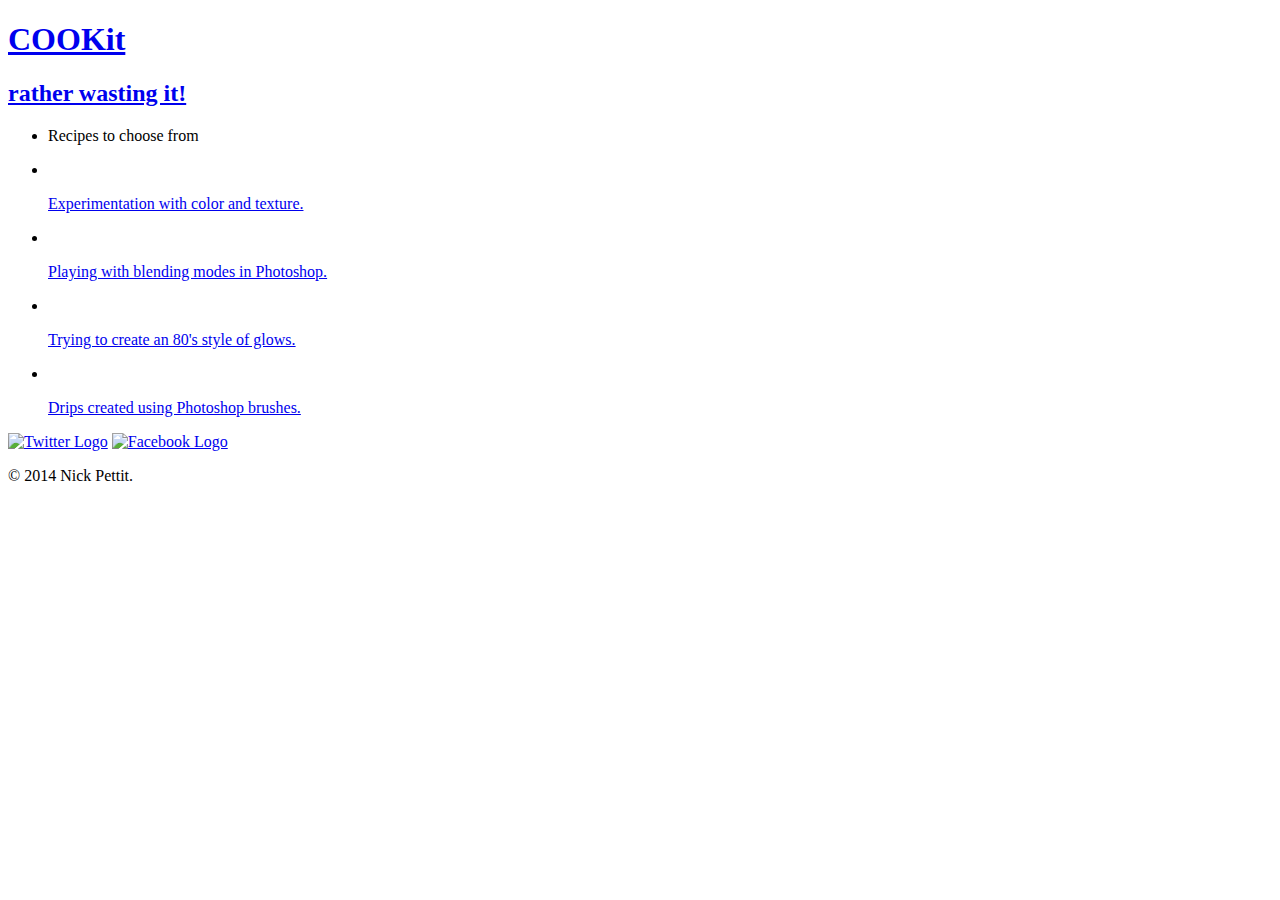
==== team#13 { food security }/page3.html @ 848c6172 "team#13" ====
<!DOCTYPE html>
<html>
  <head>
    <meta charset="utf-8">
    <title>COOKit</title>
    <link rel="stylesheet" href="css/normalize.css">
    <link href='http://fonts.googleapis.com/css?family=Changa+One|Open+Sans:400italic,700italic,400,700,800' rel='stylesheet' type='text/css'>
    <link rel="stylesheet" href="css/main3.css">
  </head>
  <body>
    <header>
      <a href="index.html" id="logo">
        <h1>COOKit</h1>
        <h2>rather wasting it!</h2>
      </a>
      <nav>
        <ul>
          <li>Recipes to choose from</li>
        </ul>
      </nav>
    </header>
    <div id="wrapper">
      <section>
        <ul id="gallery">
          <li>
            <a href="img/numbers-01.jpg">
              <img width="235" src="img/1.jpg" alt="">
              <p>Experimentation with color and texture.</p>
            </a>
          </li>
          <li>
            <a href="img/numbers-02.jpg">
              <img src="img/2.jpg" alt="">
              <p>Playing with blending modes in Photoshop.</p>
            </a>
          </li>
          <li>
            <a href="img/numbers-06.jpg">
              <img src="img/3.jpg" alt="">
              <p>Trying to create an 80's style of glows.</p>
            </a>
          </li>
          <li>
            <a href="img/numbers-09.jpg">
              <img src="img/4.jpg" alt="">
              <p>Drips created using Photoshop brushes.</p>
            </a>
          </li>
        </ul>
      </section>
      <footer>
        <a href="http://twitter.com/nickrp"><img src="img/twitter-wrap.png" alt="Twitter Logo" class="social-icon"></a>
        <a href="http://facebook.com/nickpettit"><img src="img/facebook-wrap.png" alt="Facebook Logo" class="social-icon"></a>
        <p>&copy; 2014 Nick Pettit.</p>
      </footer>
    </div>
  </body>
</html>
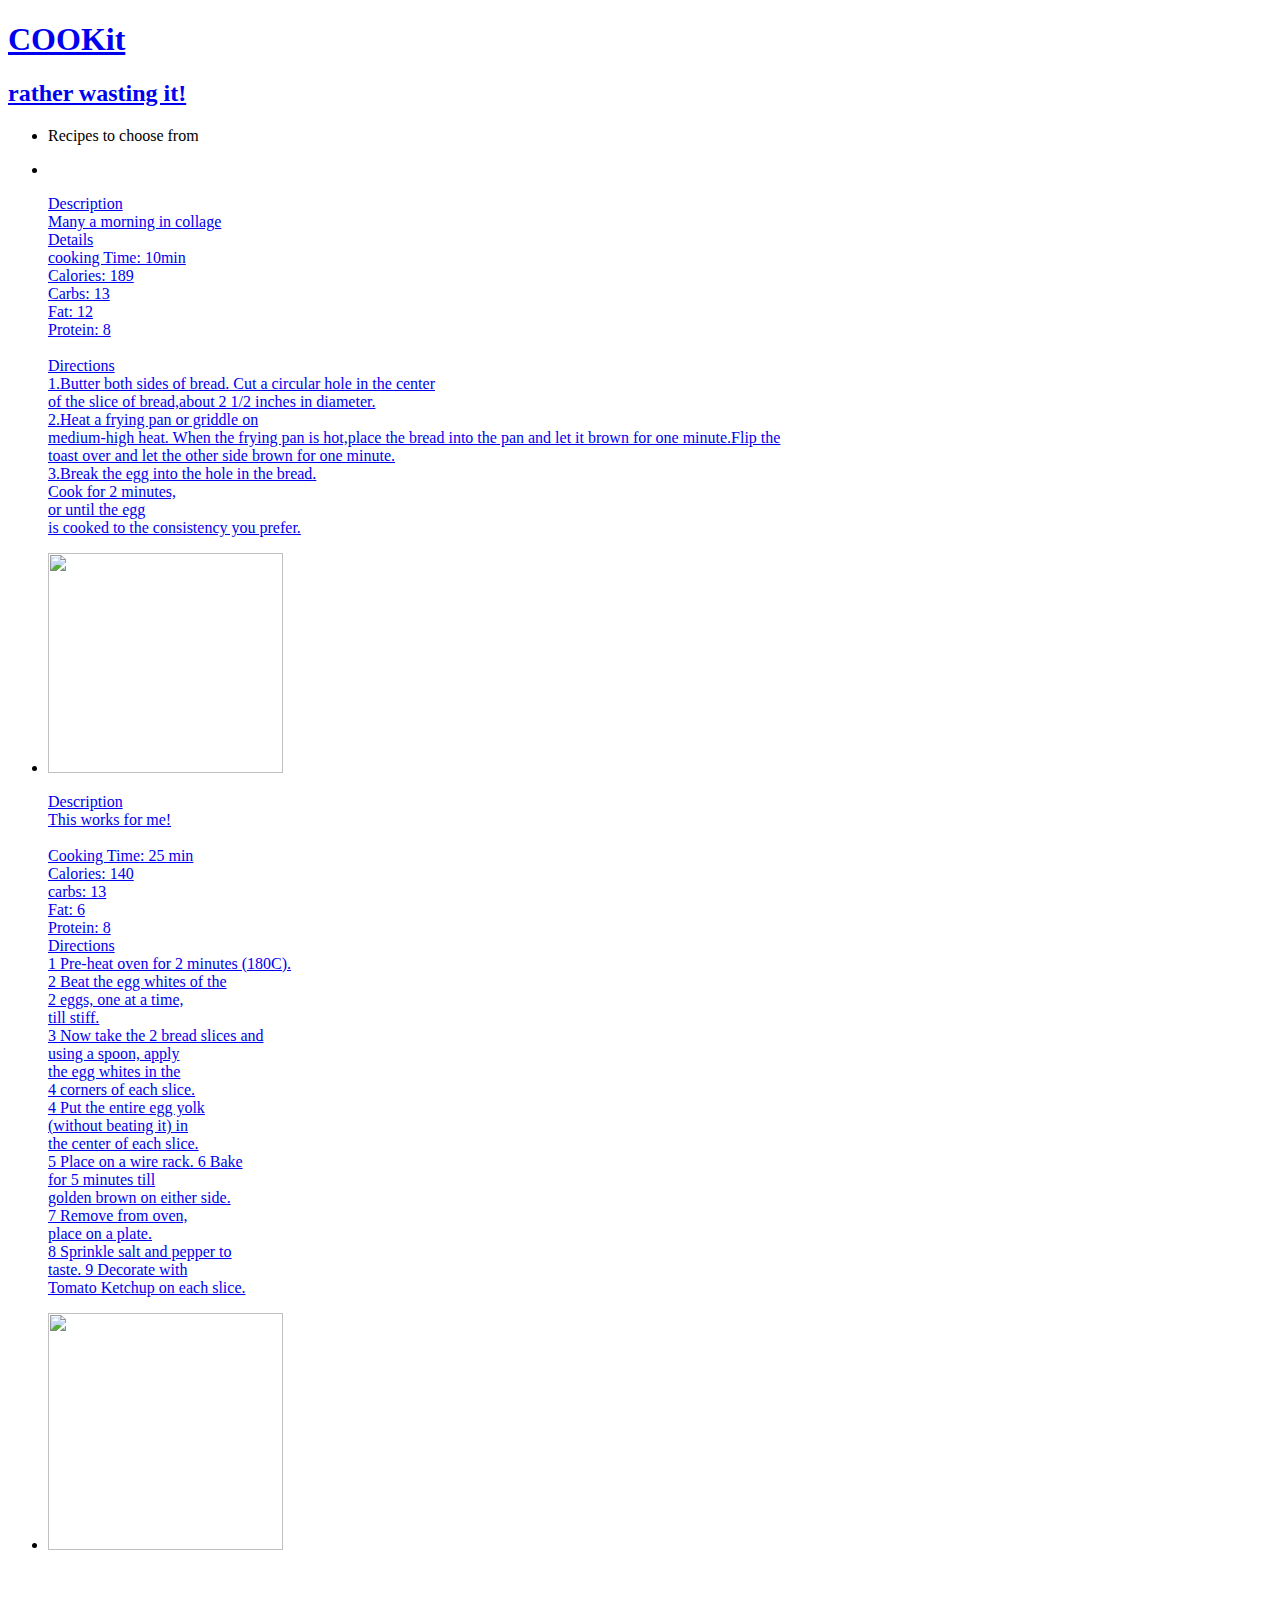
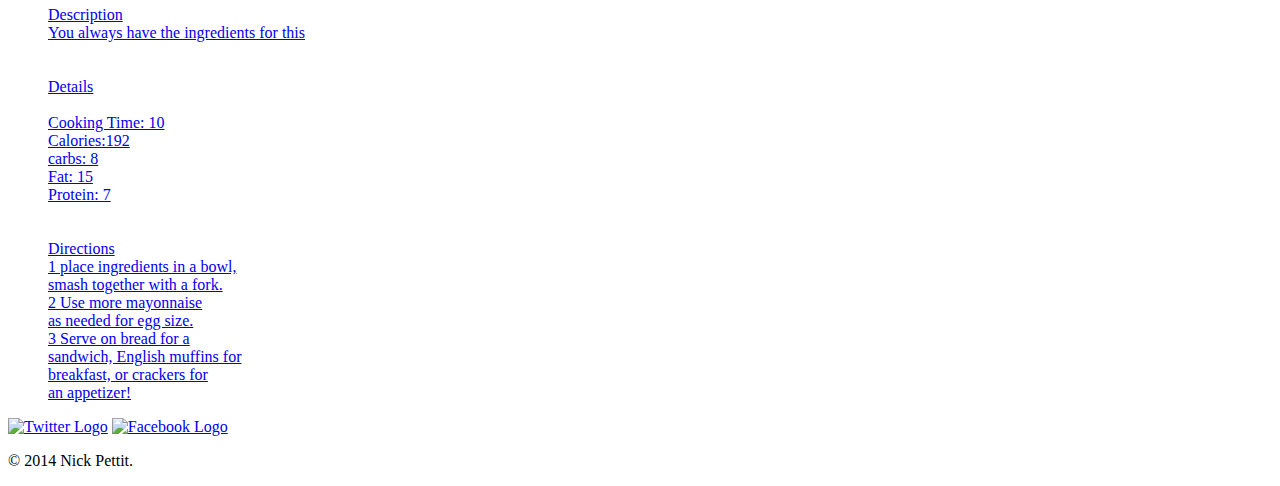
==== commit 0a9febb2: "team#13" ====
--- a/team#13 { food security }/page3.html
+++ b/team#13 { food security }/page3.html
@@ -25,25 +25,36 @@
           <li>
             <a href="img/numbers-01.jpg">
               <img width="235" src="img/1.jpg" alt="">
-              <p>Experimentation with color and texture.</p>
+              <p>Description<br>Many a morning in collage<br>Details<br>cooking Time: 10min<br>Calories: 189<br>Carbs: 13<br>Fat: 12<br>Protein: 8<br><br>Directions<br>
+1.Butter both sides of bread. Cut a circular hole in the center<br> of the slice of bread,about 2 1/2 inches in diameter.<br>
+2.Heat a frying pan or griddle on <br>medium-high heat. When the frying pan is hot,place the bread into the pan and let it brown for one minute.Flip the <br>toast over and let the other side brown for one minute.<br>
+3.Break the egg into the hole in the bread.<br> Cook for 2 minutes, <br>or until the egg <br>is cooked to the consistency you prefer.
+</p>
             </a>
           </li>
           <li>
             <a href="img/numbers-02.jpg">
-              <img src="img/2.jpg" alt="">
-              <p>Playing with blending modes in Photoshop.</p>
+              <img width="235" height="220" src="img/2.jpg" alt="">
+              <p>Description<br>
+This works for me!<br><br>Cooking Time: 25 min<br> Calories: 140<br> carbs: 13<br> Fat: 6<br>Protein: 8<br>Directions<br>
+1 Pre-heat oven for 2 minutes (180C).<br>
+2 Beat the egg whites of the <br>2 eggs, one at a time,<br> till stiff.<br>
+3 Now take the 2 bread slices and <br>using a spoon, apply <br>the egg whites in the <br>4 corners of each slice.<br>
+4 Put the entire egg yolk <br>(without beating it) in<br> the center of each slice.<br>
+5 Place on a wire rack. 6 Bake<br> for 5 minutes till <br>golden brown on either side.<br>
+7 Remove from oven, <br>place on a plate.<br>
+8 Sprinkle salt and pepper to <br>taste. 9 Decorate with<br> Tomato Ketchup on each slice.
+</p>
             </a>
           </li>
           <li>
             <a href="img/numbers-06.jpg">
-              <img src="img/3.jpg" alt="">
-              <p>Trying to create an 80's style of glows.</p>
-            </a>
-          </li>
-          <li>
-            <a href="img/numbers-09.jpg">
-              <img src="img/4.jpg" alt="">
-              <p>Drips created using Photoshop brushes.</p>
+              <img width="235" height="237" src="img/3.jpg" alt="">
+              <p><br><br>Description<br>You always have the ingredients for this<br><br><br>Details<br><br>Cooking Time: 10<br>Calories:192<br>carbs: 8<br>Fat: 15<br>Protein: 7<br><br><br>Directions<br>
+1 place ingredients in a bowl,<br> smash together with a fork.<br>
+2 Use more mayonnaise <br>as needed for egg size.<br>
+3 Serve on bread for a <br>sandwich, English muffins for <br>breakfast, or crackers for <br>an appetizer!
+</p>
             </a>
           </li>
         </ul>
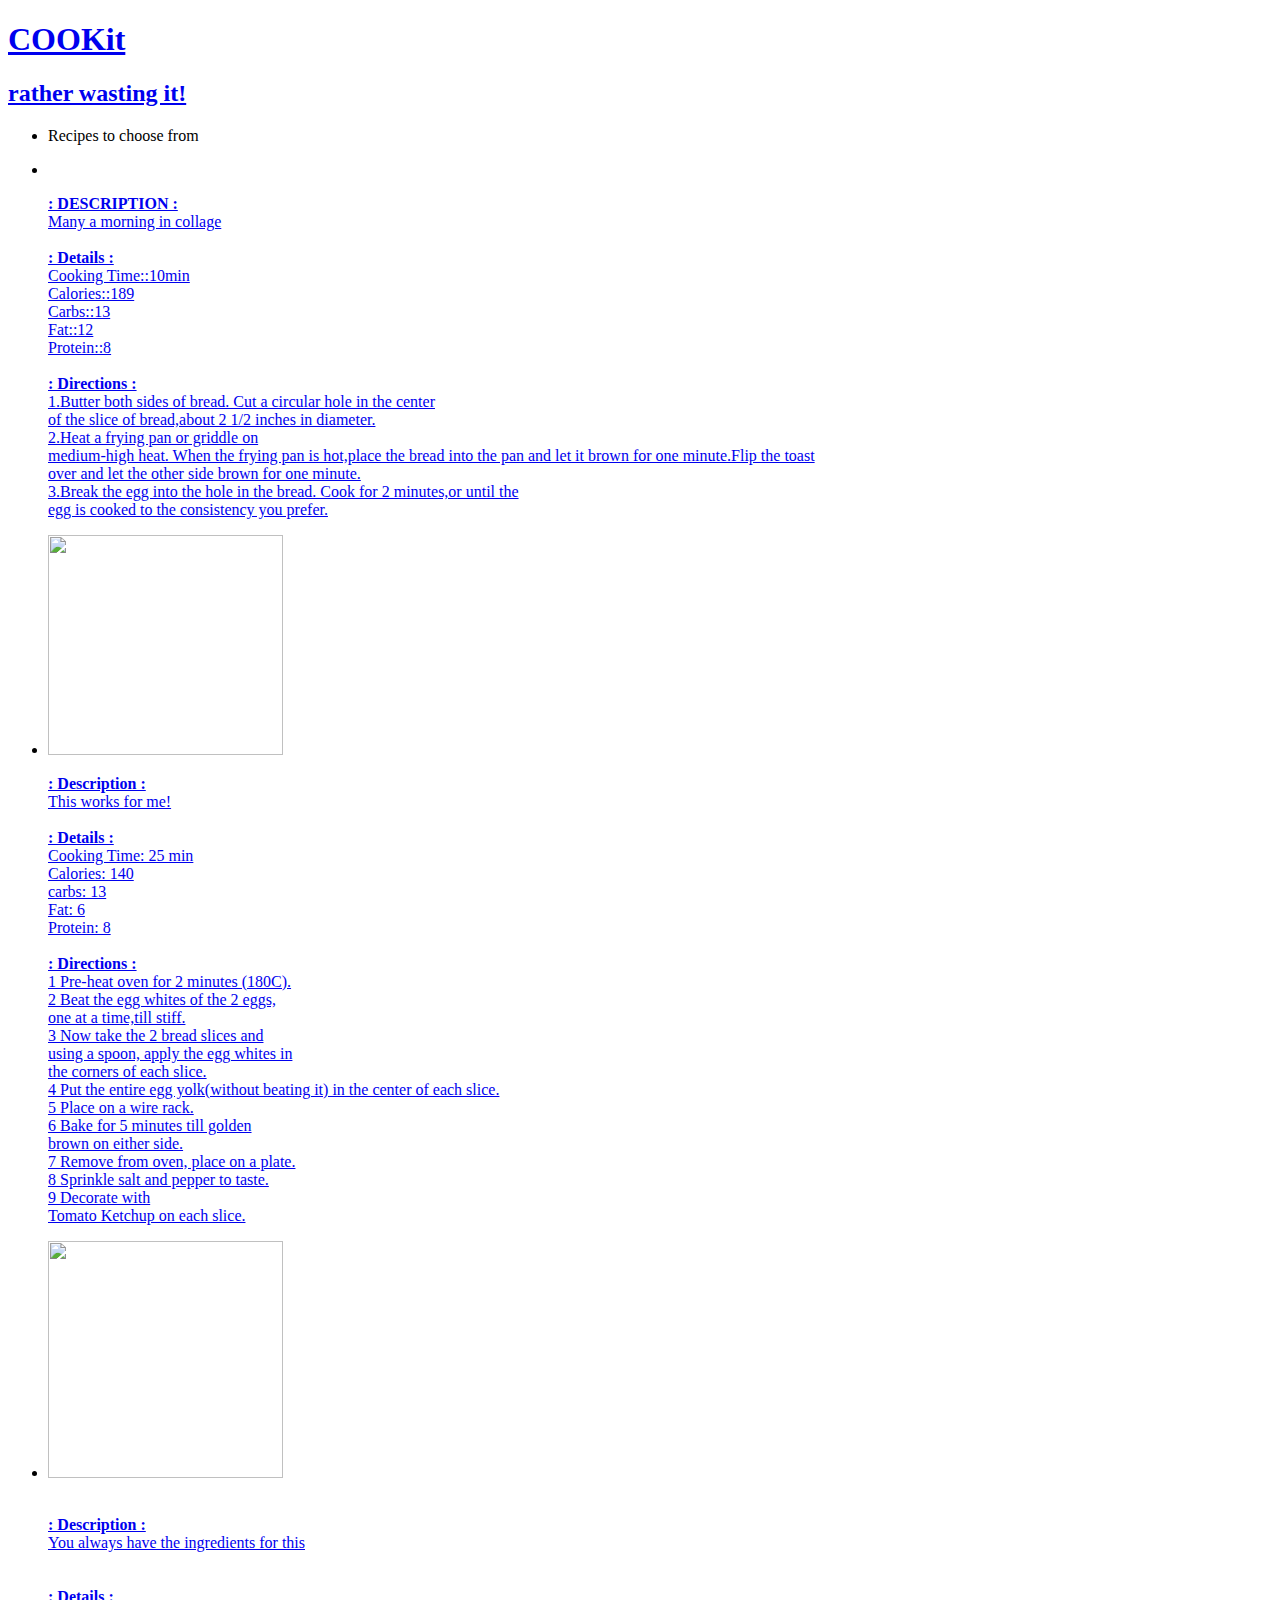
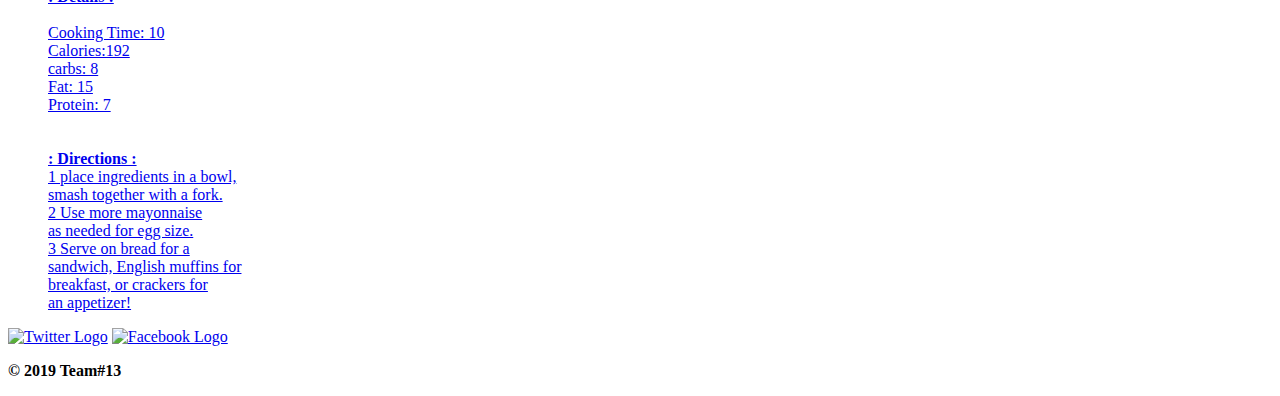
==== commit 901bef15: "team#13" ====
--- a/team#13 { food security }/page3.html
+++ b/team#13 { food security }/page3.html
@@ -2,7 +2,7 @@
 <html>
   <head>
     <meta charset="utf-8">
-    <title>COOKit</title>
+    <title>Recipes</title>
     <link rel="stylesheet" href="css/normalize.css">
     <link href='http://fonts.googleapis.com/css?family=Changa+One|Open+Sans:400italic,700italic,400,700,800' rel='stylesheet' type='text/css'>
     <link rel="stylesheet" href="css/main3.css">
@@ -25,32 +25,34 @@
           <li>
             <a href="img/numbers-01.jpg">
               <img width="235" src="img/1.jpg" alt="">
-              <p>Description<br>Many a morning in collage<br>Details<br>cooking Time: 10min<br>Calories: 189<br>Carbs: 13<br>Fat: 12<br>Protein: 8<br><br>Directions<br>
+              <p><B>:  DESCRIPTION :</B><br>Many a morning in collage<br><br><B>: Details :</B><br>Cooking Time::10min<br>Calories::189<br>Carbs::13<br>Fat::12<br>Protein::8<br><br><B>: Directions :</B><br>
 1.Butter both sides of bread. Cut a circular hole in the center<br> of the slice of bread,about 2 1/2 inches in diameter.<br>
-2.Heat a frying pan or griddle on <br>medium-high heat. When the frying pan is hot,place the bread into the pan and let it brown for one minute.Flip the <br>toast over and let the other side brown for one minute.<br>
-3.Break the egg into the hole in the bread.<br> Cook for 2 minutes, <br>or until the egg <br>is cooked to the consistency you prefer.
+2.Heat a frying pan or griddle on <br>medium-high heat. When the frying pan is hot,place the bread into the pan and let it brown for one minute.Flip the toast <BR>over and let the other side brown for one minute.<br>
+3.Break the egg into the hole in the bread. Cook for 2 minutes,or until the<BR> egg is cooked to the consistency you prefer.
 </p>
             </a>
           </li>
           <li>
             <a href="img/numbers-02.jpg">
               <img width="235" height="220" src="img/2.jpg" alt="">
-              <p>Description<br>
-This works for me!<br><br>Cooking Time: 25 min<br> Calories: 140<br> carbs: 13<br> Fat: 6<br>Protein: 8<br>Directions<br>
+              <p><B>: Description :</B><br>
+This works for me!<br><br><b>: Details :</b><br>Cooking Time: 25 min<br> Calories: 140<br> carbs: 13<br> Fat: 6<br>Protein: 8<br><br><b>: Directions :</b><br>
 1 Pre-heat oven for 2 minutes (180C).<br>
-2 Beat the egg whites of the <br>2 eggs, one at a time,<br> till stiff.<br>
-3 Now take the 2 bread slices and <br>using a spoon, apply <br>the egg whites in the <br>4 corners of each slice.<br>
-4 Put the entire egg yolk <br>(without beating it) in<br> the center of each slice.<br>
-5 Place on a wire rack. 6 Bake<br> for 5 minutes till <br>golden brown on either side.<br>
-7 Remove from oven, <br>place on a plate.<br>
-8 Sprinkle salt and pepper to <br>taste. 9 Decorate with<br> Tomato Ketchup on each slice.
+2 Beat the egg whites of the 2 eggs, <br>one at a time,till stiff.<br>
+3 Now take the 2 bread slices and <br>using a spoon, apply the egg whites in <br>the corners of each slice.<br>
+4 Put the entire egg yolk(without beating it) in the center of each slice.<br>
+5 Place on a wire rack. <br>
+6 Bake for 5 minutes till golden<br> brown on either side.<br>
+7 Remove from oven, place on a plate.<br>
+8 Sprinkle salt and pepper to taste.<br> 
+9 Decorate with<br> Tomato Ketchup on each slice.
 </p>
             </a>
           </li>
           <li>
             <a href="img/numbers-06.jpg">
               <img width="235" height="237" src="img/3.jpg" alt="">
-              <p><br><br>Description<br>You always have the ingredients for this<br><br><br>Details<br><br>Cooking Time: 10<br>Calories:192<br>carbs: 8<br>Fat: 15<br>Protein: 7<br><br><br>Directions<br>
+              <p><br><b>: Description :</b><br>You always have the ingredients for this<br><br><br><b>: Details :</b><br><br>Cooking Time: 10<br>Calories:192<br>carbs: 8<br>Fat: 15<br>Protein: 7<br><br><br><b>: Directions :</b><br>
 1 place ingredients in a bowl,<br> smash together with a fork.<br>
 2 Use more mayonnaise <br>as needed for egg size.<br>
 3 Serve on bread for a <br>sandwich, English muffins for <br>breakfast, or crackers for <br>an appetizer!
@@ -62,7 +64,7 @@
       <footer>
         <a href="http://twitter.com/nickrp"><img src="img/twitter-wrap.png" alt="Twitter Logo" class="social-icon"></a>
         <a href="http://facebook.com/nickpettit"><img src="img/facebook-wrap.png" alt="Facebook Logo" class="social-icon"></a>
-        <p>&copy; 2014 Nick Pettit.</p>
+        <p><b>&copy; 2019 Team#13</b></p>
       </footer>
     </div>
   </body>
